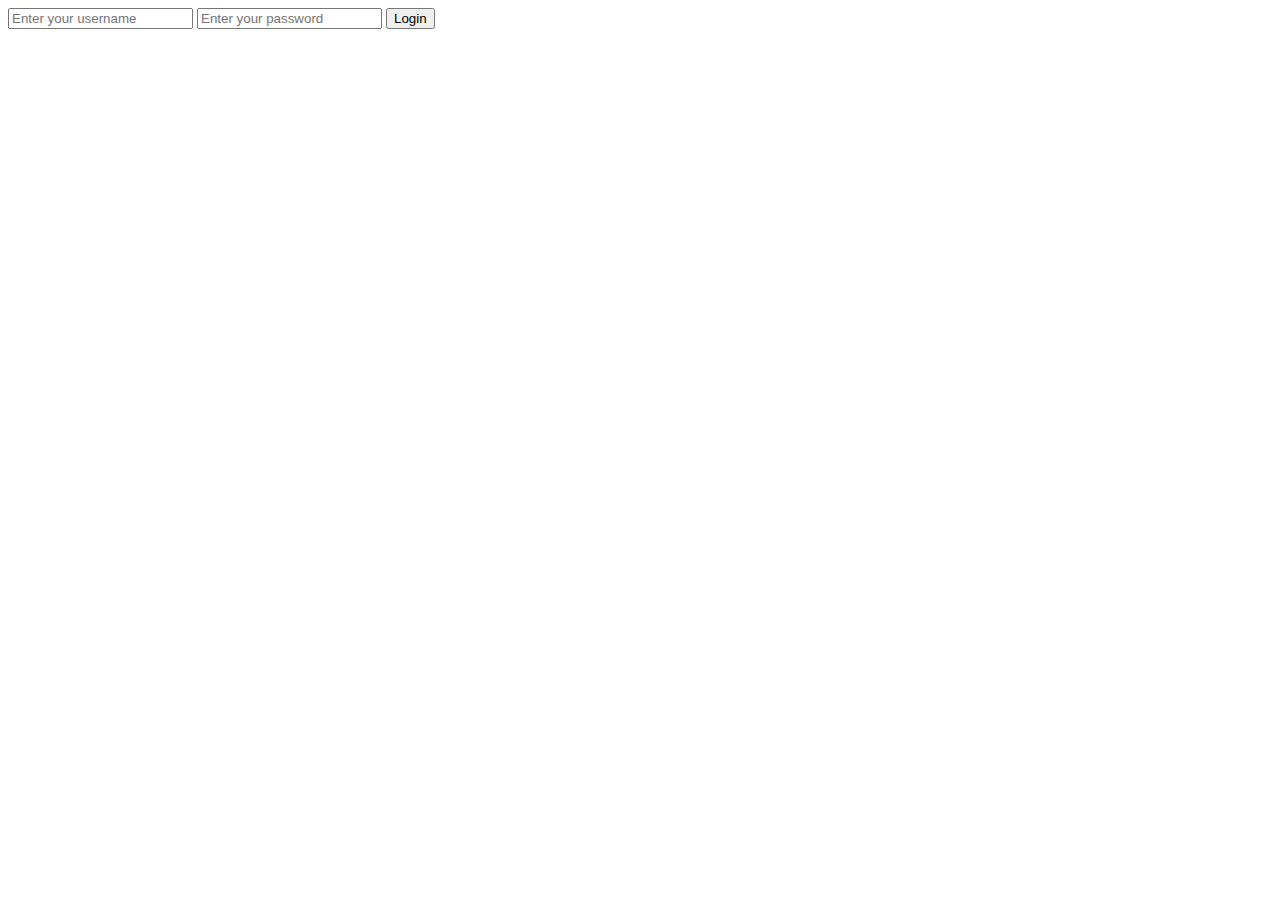
==== templates/form.html @ 9962e5d9 "commit" ====
<!DOCTYPE html>
<html lang="en">
<head>
    <meta charset="UTF-8">
    <meta name="viewport" content="width=device-width, initial-scale=1.0">
    <title>Document</title>
</head>
<body>
    <form action="">
        <input type="text" placeholder="Enter your username" name="user" id="">
        <input type="text" placeholder="Enter your password" name="pswd" id="">
        <input type="submit" value="Login">
    </form>
</body>
</html>
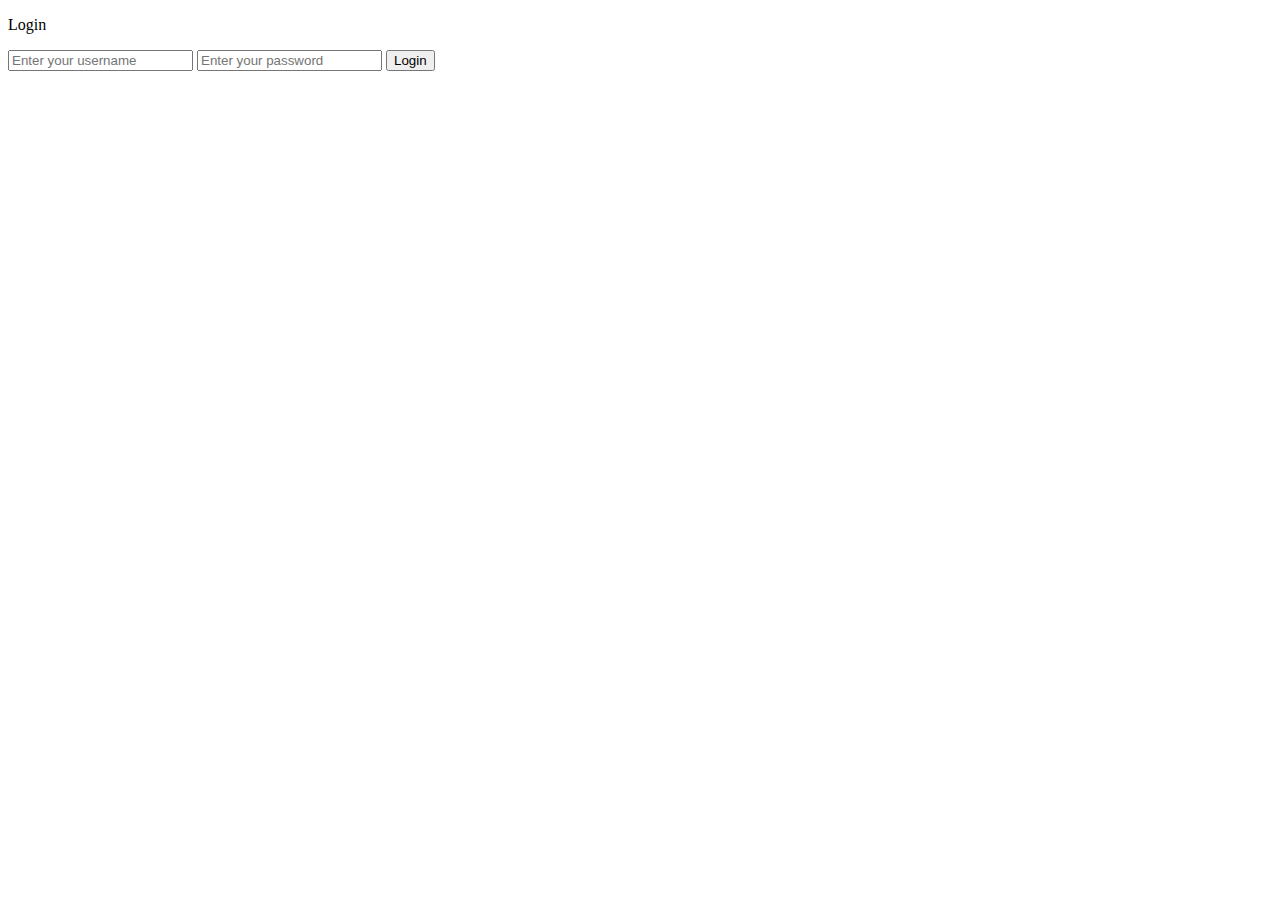
==== commit a8db5432: "css" ====
--- a/templates/form.html
+++ b/templates/form.html
@@ -3,13 +3,20 @@
 <head>
     <meta charset="UTF-8">
     <meta name="viewport" content="width=device-width, initial-scale=1.0">
+    <link rel="stylesheet" href="{{url_for('static', filename = 'css/style.css')}}">
     <title>Document</title>
+
 </head>
 <body>
-    <form action="">
-        <input type="text" placeholder="Enter your username" name="user" id="">
-        <input type="text" placeholder="Enter your password" name="pswd" id="">
-        <input type="submit" value="Login">
-    </form>
+    <div class="hero">
+        <div class="form-container">
+            <form action="/register" method="POST" class = "form">
+                <div class="text"><p>Login</p></div>
+                <input type="text" class="box" placeholder="Enter your username" name="user" id="">
+                <input type="password" class="box" placeholder="Enter your password" name="pswd" id="">
+                <input type="submit" class="button" value="Login">
+            </form>
+        </div>
+    </div>
 </body>
 </html>